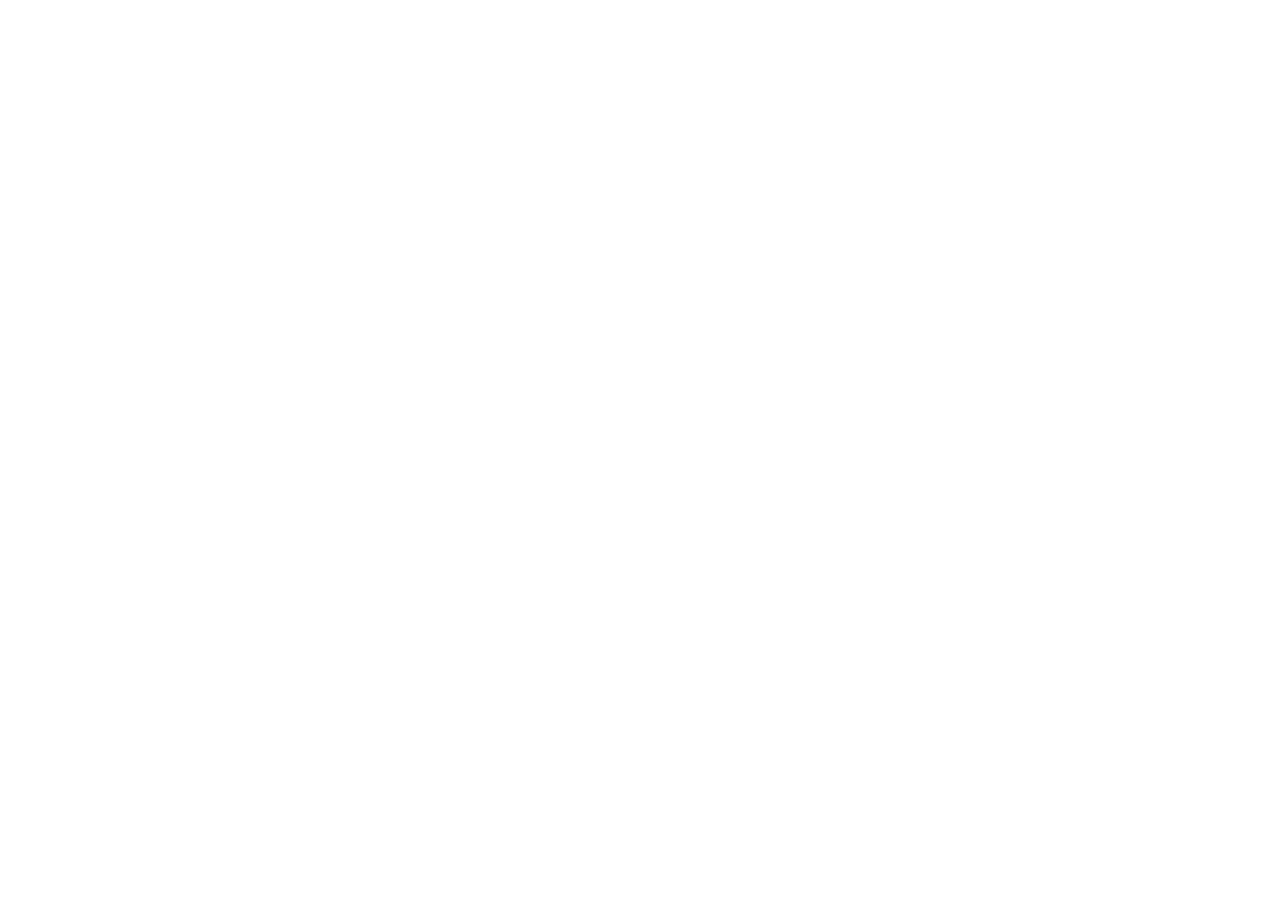
==== category.html @ d8a8d7e3 "html" ====
<!DOCTYPE html>
<html lang="da">
  <head>
    <meta charset="UTF-8" />
    <meta http-equiv="X-UA-Compatible" content="IE=edge" />
    <meta name="viewport" content="width=device-width, initial-scale=1.0" />
    <title>Kategorier</title>
  </head>
  <body></body>
</html>
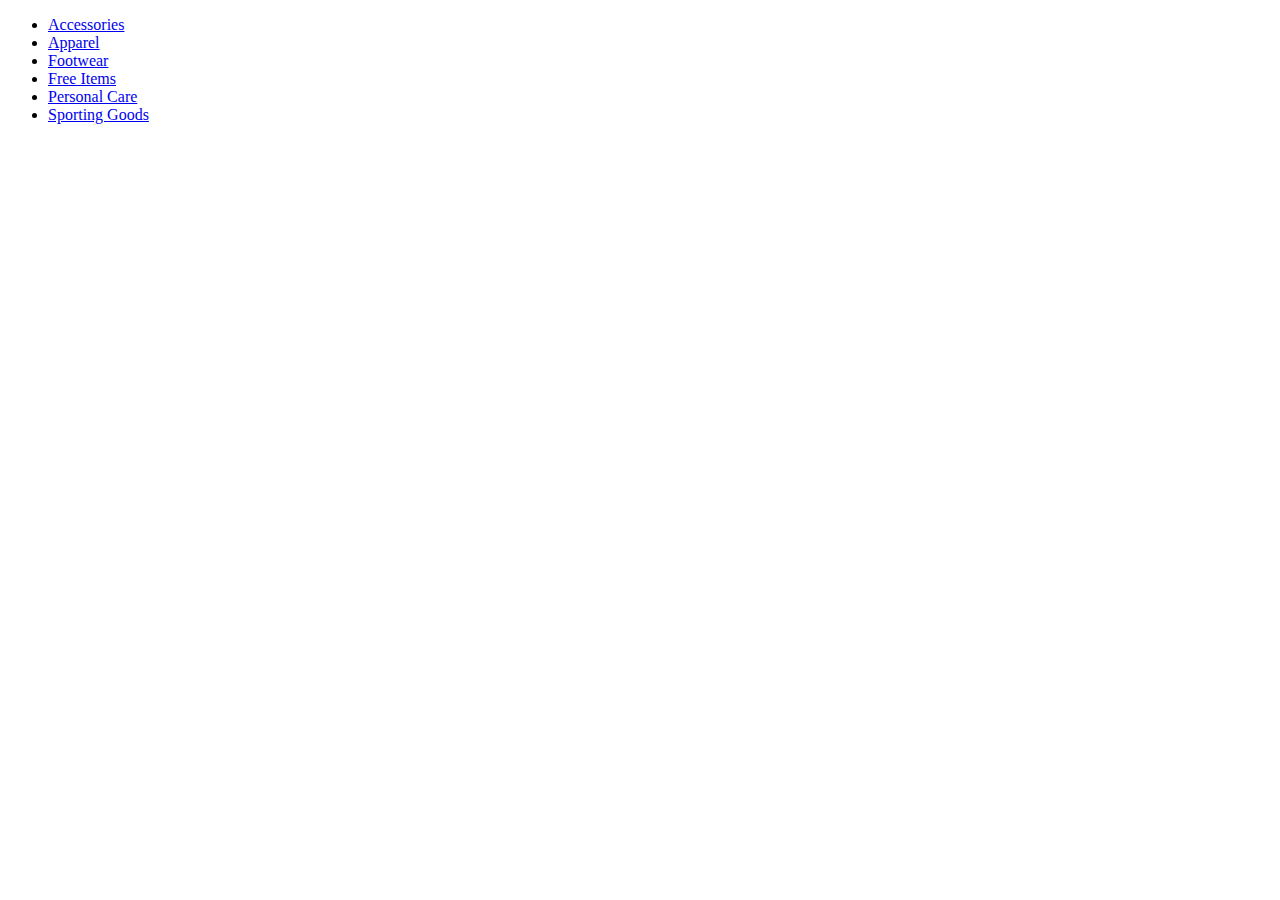
==== commit 1d3e4885: "d" ====
--- a/category.html
+++ b/category.html
@@ -6,5 +6,28 @@
     <meta name="viewport" content="width=device-width, initial-scale=1.0" />
     <title>Kategorier</title>
   </head>
-  <body></body>
+  <body>
+    <section class="kategoriliste">
+      <ul>
+        <li>
+          <a href="productlist.html">Accessories</a>
+        </li>
+        <li>
+          <a href="productlist.html">Apparel</a>
+        </li>
+        <li>
+          <a href="productlist.html">Footwear</a>
+        </li>
+        <li>
+          <a href="productlist.html">Free Items</a>
+        </li>
+        <li>
+          <a href="productlist.html">Personal Care</a>
+        </li>
+        <li>
+          <a href="productlist.html">Sporting Goods</a>
+        </li>
+      </ul>
+    </section>
+  </body>
 </html>
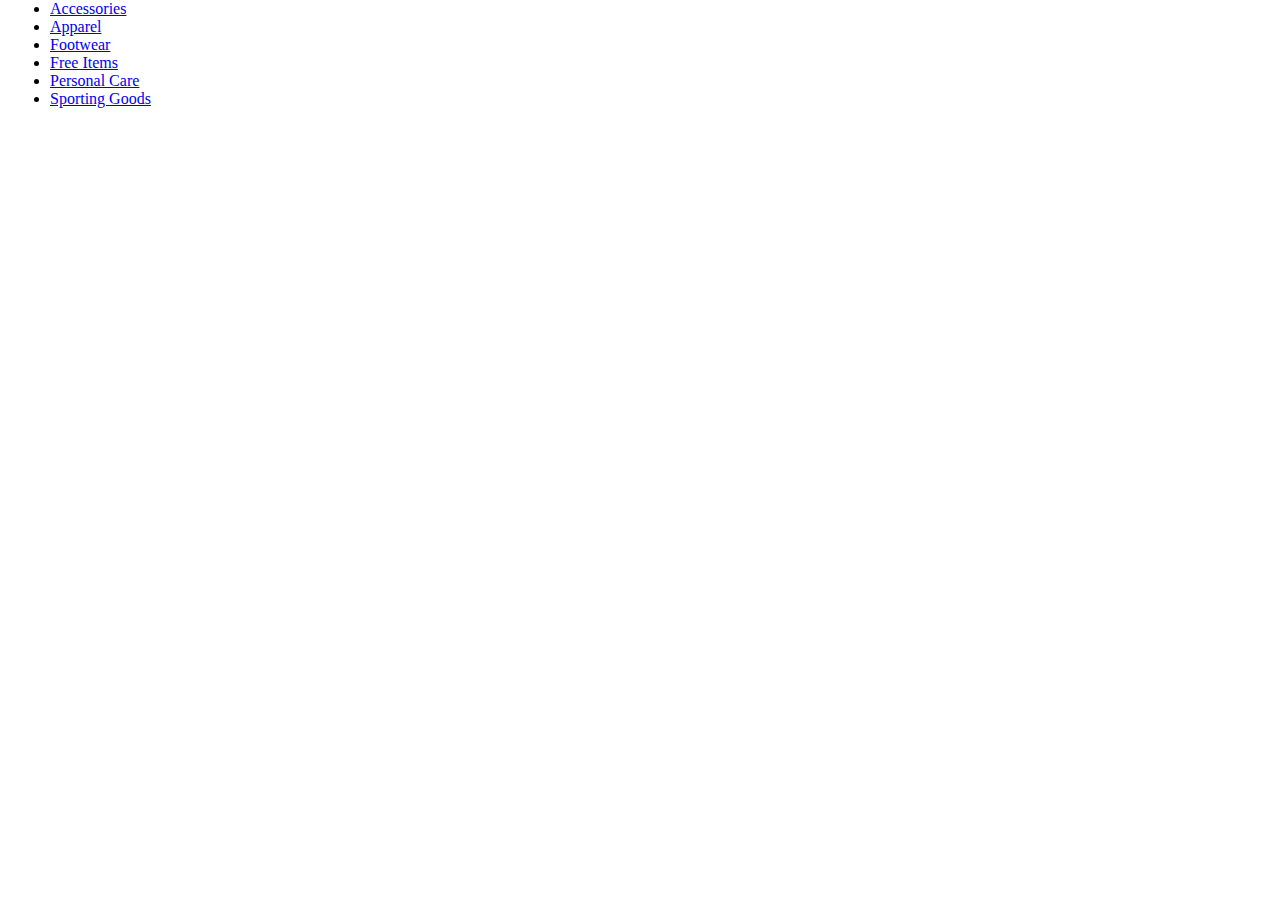
==== commit ad71d9a1: "produktliste" ====
--- a/category.html
+++ b/category.html
@@ -4,6 +4,7 @@
     <meta charset="UTF-8" />
     <meta http-equiv="X-UA-Compatible" content="IE=edge" />
     <meta name="viewport" content="width=device-width, initial-scale=1.0" />
+    <link rel="stylesheet" href="general.css" />
     <title>Kategorier</title>
   </head>
   <body>
--- a/general.css
+++ b/general.css
@@ -0,0 +1,34 @@
+* {
+  margin: 0;
+}
+
+h2 {
+  font-size: 80px;
+  padding-bottom: 20px;
+}
+
+h3 {
+  font-size: 25px;
+  padding-inline-start: 10px;
+}
+
+p {
+  padding-inline-start: 10px;
+}
+
+body {
+  margin-inline-start: 10px;
+}
+.overblik {
+  display: grid;
+  grid-template-columns: repeat(auto-fill, minmax(150px, 350px));
+  gap: 10px;
+}
+
+.produkter {
+  border: solid lightgrey;
+}
+
+img {
+  width: 100%;
+}
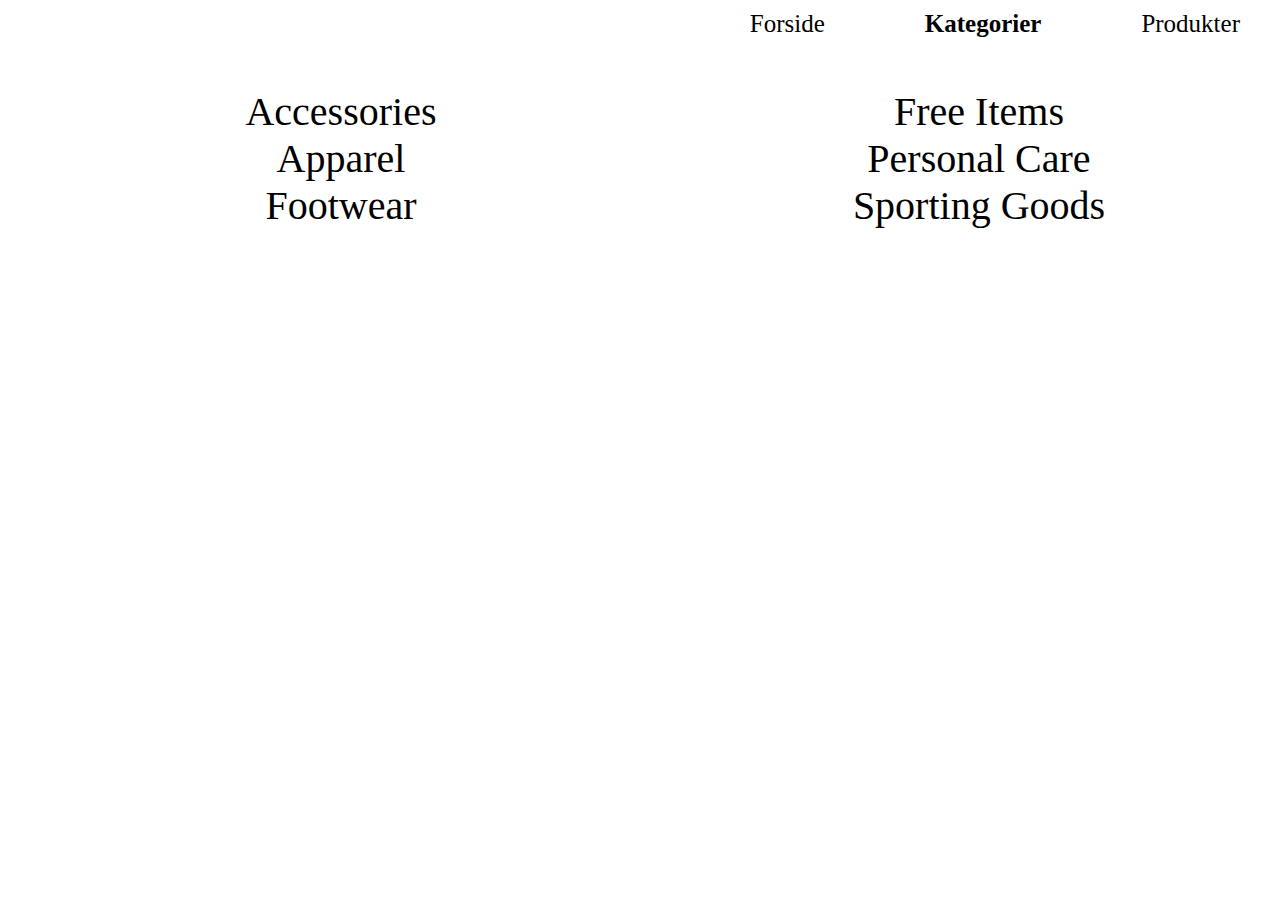
==== commit ba3b6924: "header" ====
--- a/category.html
+++ b/category.html
@@ -8,6 +8,19 @@
     <title>Kategorier</title>
   </head>
   <body>
+    <header>
+      <ul>
+        <li>
+          <a href="index.html">Forside</a>
+        </li>
+        <li>
+          <a href="category.html"><strong>Kategorier</strong></a>
+        </li>
+        <li>
+          <a href="productlist.html">Produkter</a>
+        </li>
+      </ul>
+    </header>
     <section class="kategoriliste">
       <ul>
         <li>
--- a/general.css
+++ b/general.css
@@ -2,26 +2,47 @@
   margin: 0;
 }
 
+header ul {
+  display: flex;
+  margin-top: 10px;
+  flex-flow: wrap;
+  list-style: none;
+  margin-inline: 30px;
+  padding: 0;
+  justify-content: end;
+  gap: 0px;
+}
+
+header a {
+  font-size: 25px;
+  color: black;
+  padding-left: 100px;
+  padding-bottom: 2px;
+  text-decoration: none;
+}
+
 h2 {
-  font-size: 80px;
+  font-size: 60px;
   padding-bottom: 20px;
 }
 
 h3 {
-  font-size: 25px;
+  font-size: 24px;
   padding-inline-start: 10px;
 }
 
 p {
   padding-inline-start: 10px;
+  font-size: 20px;
 }
 
 body {
-  margin-inline-start: 10px;
+  margin-inline: 10px;
 }
 .overblik {
   display: grid;
-  grid-template-columns: repeat(auto-fill, minmax(150px, 350px));
+  place-content: center;
+  grid-template-columns: repeat(auto-fill, minmax(150px, 340px));
   gap: 10px;
 }
 
@@ -31,4 +52,74 @@
 
 img {
   width: 100%;
+  object-fit: cover;
 }
+
+.prisnu {
+  color: red;
+  font-size: 20px;
+}
+
+.prisfor {
+  font-size: 15px;
+  text-decoration-line: line-through;
+}
+
+.produktbillede_solgt img {
+  opacity: 60%;
+}
+
+.udsolgt {
+  position: absolute;
+  opacity: 100;
+  z-index: 10;
+  color: white;
+  padding: 10px;
+  margin-right: 200px;
+  background-color: lightgrey;
+  font-size: 30px;
+}
+
+.grid_info {
+  display: grid;
+  grid-template-columns: 1fr 1fr;
+}
+
+.grid_info img {
+  width: 60%;
+}
+
+.overview h2 {
+  font-size: 35px;
+}
+
+.kurv {
+  margin-inline: 200px;
+  margin-block: 100px;
+  background-color: lightgrey;
+  padding: 30px;
+}
+
+button {
+  background-color: rgb(255, 253, 253);
+  padding: 10px 30px 10px 30px;
+  border: none;
+}
+
+/*kategori*/
+
+.kategoriliste {
+  column-count: 2;
+  padding-top: 50px;
+  text-align: center;
+}
+
+.kategoriliste a {
+  font-size: 40px;
+  text-decoration: none;
+  color: black;
+}
+
+ul {
+  list-style-type: none;
+}
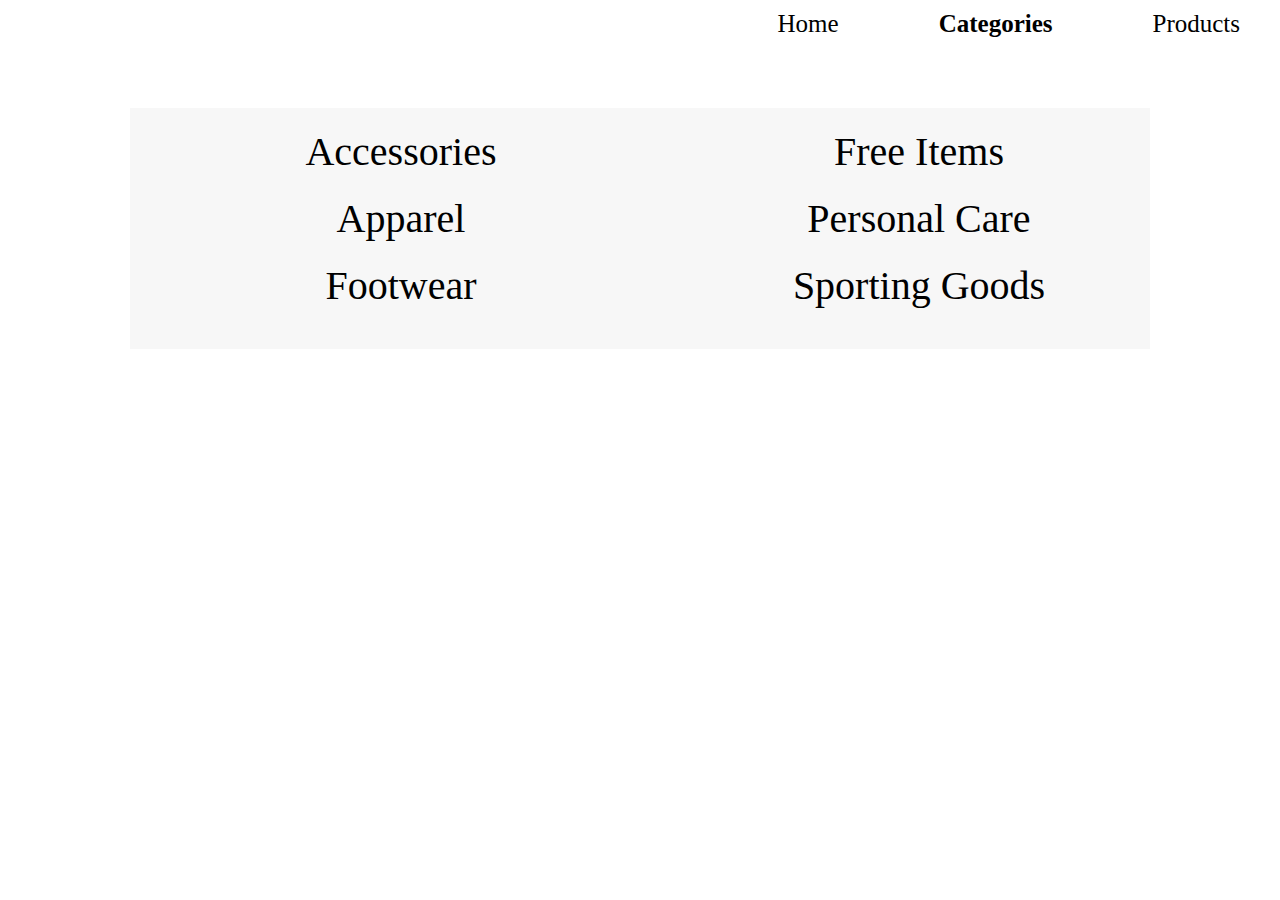
==== commit 9ded60cf: "english" ====
--- a/category.html
+++ b/category.html
@@ -5,19 +5,19 @@
     <meta http-equiv="X-UA-Compatible" content="IE=edge" />
     <meta name="viewport" content="width=device-width, initial-scale=1.0" />
     <link rel="stylesheet" href="general.css" />
-    <title>Kategorier</title>
+    <title>Categories</title>
   </head>
   <body>
     <header>
       <ul>
         <li>
-          <a href="index.html">Forside</a>
+          <a href="index.html">Home</a>
         </li>
         <li>
-          <a href="category.html"><strong>Kategorier</strong></a>
+          <a href="category.html"><strong>Categories</strong></a>
         </li>
         <li>
-          <a href="productlist.html">Produkter</a>
+          <a href="productlist.html">Products</a>
         </li>
       </ul>
     </header>
--- a/general.css
+++ b/general.css
@@ -1,5 +1,9 @@
 * {
   margin: 0;
+}
+
+h4 {
+  font-weight: 100;
 }
 
 header ul {
@@ -13,6 +17,9 @@
   gap: 0px;
 }
 
+header li:hover {
+  transform: scale(1.1);
+}
 header a {
   font-size: 25px;
   color: black;
@@ -24,14 +31,16 @@
 h2 {
   font-size: 60px;
   padding-bottom: 20px;
+  font-weight: 300;
 }
 
-h3 {
+.produkter h3 {
   font-size: 24px;
   padding-inline-start: 10px;
+  font-weight: 400;
 }
 
-p {
+.produkter p {
   padding-inline-start: 10px;
   font-size: 20px;
 }
@@ -47,7 +56,8 @@
 }
 
 .produkter {
-  border: solid lightgrey;
+  border: solid #f7f7f7;
+  background-color: #f7f7f7;
 }
 
 img {
@@ -56,7 +66,7 @@
 }
 
 .prisnu {
-  color: red;
+  color: rgb(180, 11, 11);
   font-size: 20px;
 }
 
@@ -76,17 +86,20 @@
   color: white;
   padding: 10px;
   margin-right: 200px;
-  background-color: lightgrey;
+  background-color: black;
   font-size: 30px;
 }
 
-.grid_info {
-  display: grid;
-  grid-template-columns: 1fr 1fr;
+@media (min-width: 900px) {
+  .grid_info {
+    display: grid;
+    grid-template-columns: 1fr 1fr;
+  }
 }
 
 .grid_info img {
-  width: 60%;
+  width: 70%;
+  margin-top: 20px;
 }
 
 .overview h2 {
@@ -94,24 +107,37 @@
 }
 
 .kurv {
-  margin-inline: 200px;
-  margin-block: 100px;
-  background-color: lightgrey;
+  margin: 100px 100px 200px 100px;
+  background-color: #f7f7f7;
   padding: 30px;
 }
 
 button {
-  background-color: rgb(255, 253, 253);
-  padding: 10px 30px 10px 30px;
+  background-color: black;
+  color: white;
+  padding: 2% 32% 2% 32%;
   border: none;
 }
 
 /*kategori*/
 
 .kategoriliste {
-  column-count: 2;
-  padding-top: 50px;
+  margin-top: 70px;
+  padding-block: 20px;
+  margin-inline: 50px;
+  background-color: #f7f7f7;
   text-align: center;
+}
+
+@media (min-width: 800px) {
+  .kategoriliste {
+    column-count: 2;
+    margin-inline: 120px;
+  }
+}
+
+.kategoriliste li:hover {
+  transform: scale(1.1);
 }
 
 .kategoriliste a {
@@ -120,6 +146,47 @@
   color: black;
 }
 
+.kategoriliste li {
+  padding-bottom: 20px;
+}
+
 ul {
   list-style-type: none;
 }
+
+form,
+button {
+  margin-top: 20px;
+  font-size: 20px;
+}
+
+.kurv p {
+  font-size: 20px;
+}
+
+.kurv h3 {
+  font-size: 30px;
+  padding-top: 40px;
+}
+
+dd {
+  font-size: 20px;
+}
+
+dt {
+  font-size: 25px;
+  padding-bottom: 10px;
+}
+
+.tilbage {
+  font-size: 25px;
+  background-color: #f7f7f7;
+  padding: 10px 30px 10px 30px;
+  border: black solid;
+  color: black;
+  text-decoration: none;
+}
+
+select {
+  padding: 8px;
+}
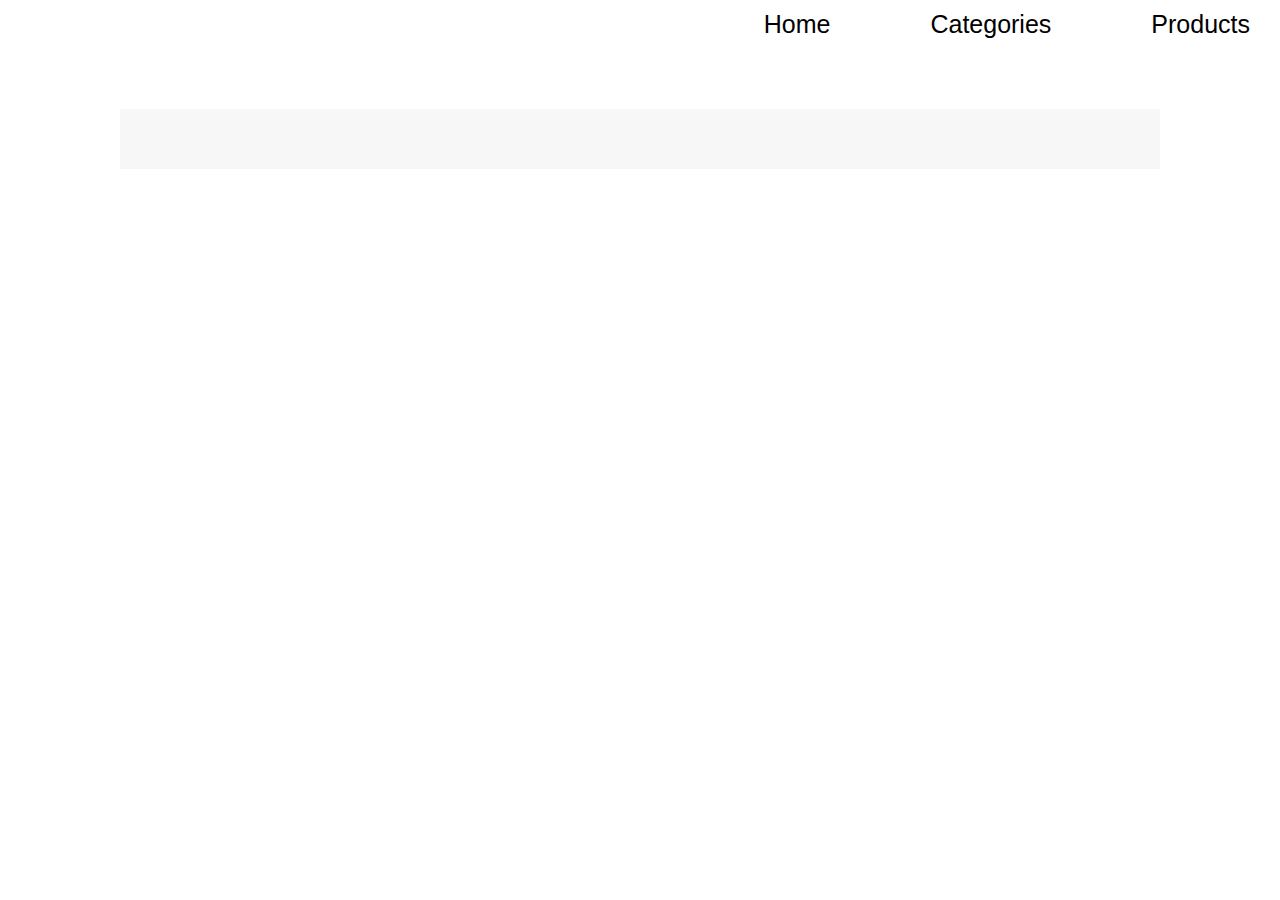
==== commit dc571486: "virker" ====
--- a/category.html
+++ b/category.html
@@ -22,26 +22,11 @@
       </ul>
     </header>
     <section class="kategoriliste">
+      <template> <a class="read-more" href="productlist.html">Accessories</a></template>
       <ul>
-        <li>
-          <a href="productlist.html">Accessories</a>
-        </li>
-        <li>
-          <a href="productlist.html">Apparel</a>
-        </li>
-        <li>
-          <a href="productlist.html">Footwear</a>
-        </li>
-        <li>
-          <a href="productlist.html">Free Items</a>
-        </li>
-        <li>
-          <a href="productlist.html">Personal Care</a>
-        </li>
-        <li>
-          <a href="productlist.html">Sporting Goods</a>
-        </li>
+        <li></li>
       </ul>
     </section>
+    <script src="js/category.js"></script>
   </body>
 </html>
--- a/general.css
+++ b/general.css
@@ -1,5 +1,6 @@
 * {
   margin: 0;
+  padding: 0;
 }
 
 h4 {
@@ -24,6 +25,8 @@
   font-size: 25px;
   color: black;
   padding-left: 100px;
+  font-family: "Gill Sans", "Gill Sans MT", Calibri, "Trebuchet MS", sans-serif;
+  font-weight: 200;
   padding-bottom: 2px;
   text-decoration: none;
 }
@@ -31,33 +34,45 @@
 h2 {
   font-size: 60px;
   padding-bottom: 20px;
+  font-family: "Gill Sans", "Gill Sans MT", Calibri, "Trebuchet MS", sans-serif;
+  margin-inline-start: 20px;
   font-weight: 300;
 }
 
 .produkter h3 {
-  font-size: 24px;
+  font-size: 15px;
+  font-family: "Gill Sans", "Gill Sans MT", Calibri, "Trebuchet MS", sans-serif;
+  font-weight: 200;
+  text-transform: uppercase;
   padding-inline-start: 10px;
-  font-weight: 400;
-}
-
-.produkter p {
-  padding-inline-start: 10px;
-  font-size: 20px;
-}
-
-body {
-  margin-inline: 10px;
-}
+}
+
+footer {
+  background-color: #cde2f7;
+  padding-top: 30px;
+  padding-bottom: 50px;
+  margin-inline-start: 0;
+  margin-top: 60px;
+}
+
+.fod {
+  padding-inline-start: 20px;
+  color: black;
+}
+
 .overblik {
   display: grid;
   place-content: center;
   grid-template-columns: repeat(auto-fill, minmax(150px, 340px));
-  gap: 10px;
+  gap: 15px;
+  margin-bottom: 50px;
 }
 
 .produkter {
   border: solid #f7f7f7;
   background-color: #f7f7f7;
+  margin-bottom: 20px;
+  position: relative;
 }
 
 img {
@@ -68,31 +83,55 @@
 .prisnu {
   color: rgb(180, 11, 11);
   font-size: 20px;
+  padding-top: 5px;
+  padding-inline-start: 10px;
+  font-weight: 200;
 }
 
 .prisfor {
   font-size: 15px;
+  color: rgb(80, 80, 80);
   text-decoration-line: line-through;
+  font-family: "Gill Sans", "Gill Sans MT", Calibri, "Trebuchet MS", sans-serif;
+  padding-inline-start: 10px;
+  margin-bottom: 10px;
 }
 
 .produktbillede_solgt img {
   opacity: 60%;
 }
 
+.tilbud {
+  position: absolute;
+  font-family: "Gill Sans", "Gill Sans MT", Calibri, "Trebuchet MS", sans-serif;
+  top: 2px;
+  right: 2px;
+  border-radius: 50%;
+  color: rgb(180, 11, 11);
+  padding: 20px 15px 20px 15px;
+  font-weight: 200;
+  text-transform: uppercase;
+  background-color: #f7f7f7;
+  font-size: 15px;
+}
+
 .udsolgt {
   position: absolute;
-  opacity: 100;
-  z-index: 10;
+  top: 200px;
+  right: 0px;
   color: white;
-  padding: 10px;
-  margin-right: 200px;
+  padding: 10px 82px 10px 107px;
   background-color: black;
   font-size: 30px;
+  text-transform: uppercase;
+  font-weight: 100;
+  font-family: "Gill Sans", "Gill Sans MT", Calibri, "Trebuchet MS", sans-serif;
 }
 
 @media (min-width: 900px) {
   .grid_info {
     display: grid;
+
     grid-template-columns: 1fr 1fr;
   }
 }
@@ -100,6 +139,10 @@
 .grid_info img {
   width: 70%;
   margin-top: 20px;
+}
+
+.overview {
+  margin-inline-start: 20px;
 }
 
 .overview h2 {
@@ -127,6 +170,8 @@
   margin-inline: 50px;
   background-color: #f7f7f7;
   text-align: center;
+  font-family: "Gill Sans", "Gill Sans MT", Calibri, "Trebuchet MS", sans-serif;
+  font-weight: 200;
 }
 
 @media (min-width: 800px) {
@@ -158,15 +203,24 @@
 button {
   margin-top: 20px;
   font-size: 20px;
-}
-
-.kurv p {
-  font-size: 20px;
+  font-family: "Gill Sans", "Gill Sans MT", Calibri, "Trebuchet MS", sans-serif;
+  font-weight: 200;
+}
+
+.brand,
+.color {
+  font-size: 20px;
+  font-weight: 200;
+  text-transform: uppercase;
+  font-family: "Gill Sans", "Gill Sans MT", Calibri, "Trebuchet MS", sans-serif;
 }
 
 .kurv h3 {
-  font-size: 30px;
+  font-size: 25px;
   padding-top: 40px;
+  font-family: "Gill Sans", "Gill Sans MT", Calibri, "Trebuchet MS", sans-serif;
+  font-weight: 500;
+  text-transform: uppercase;
 }
 
 dd {
@@ -179,14 +233,25 @@
 }
 
 .tilbage {
-  font-size: 25px;
-  background-color: #f7f7f7;
-  padding: 10px 30px 10px 30px;
-  border: black solid;
+  font-size: 15px;
+  display: flex;
+  margin-inline-start: 20px;
+  margin-bottom: 20px;
+}
+
+.tilbage a {
   color: black;
   text-decoration: none;
+  font-weight: 200;
+  text-transform: uppercase;
+  font-family: "Gill Sans", "Gill Sans MT", Calibri, "Trebuchet MS", sans-serif;
+  padding-left: 4px;
 }
 
 select {
   padding: 8px;
 }
+
+.hide {
+  display: none;
+}
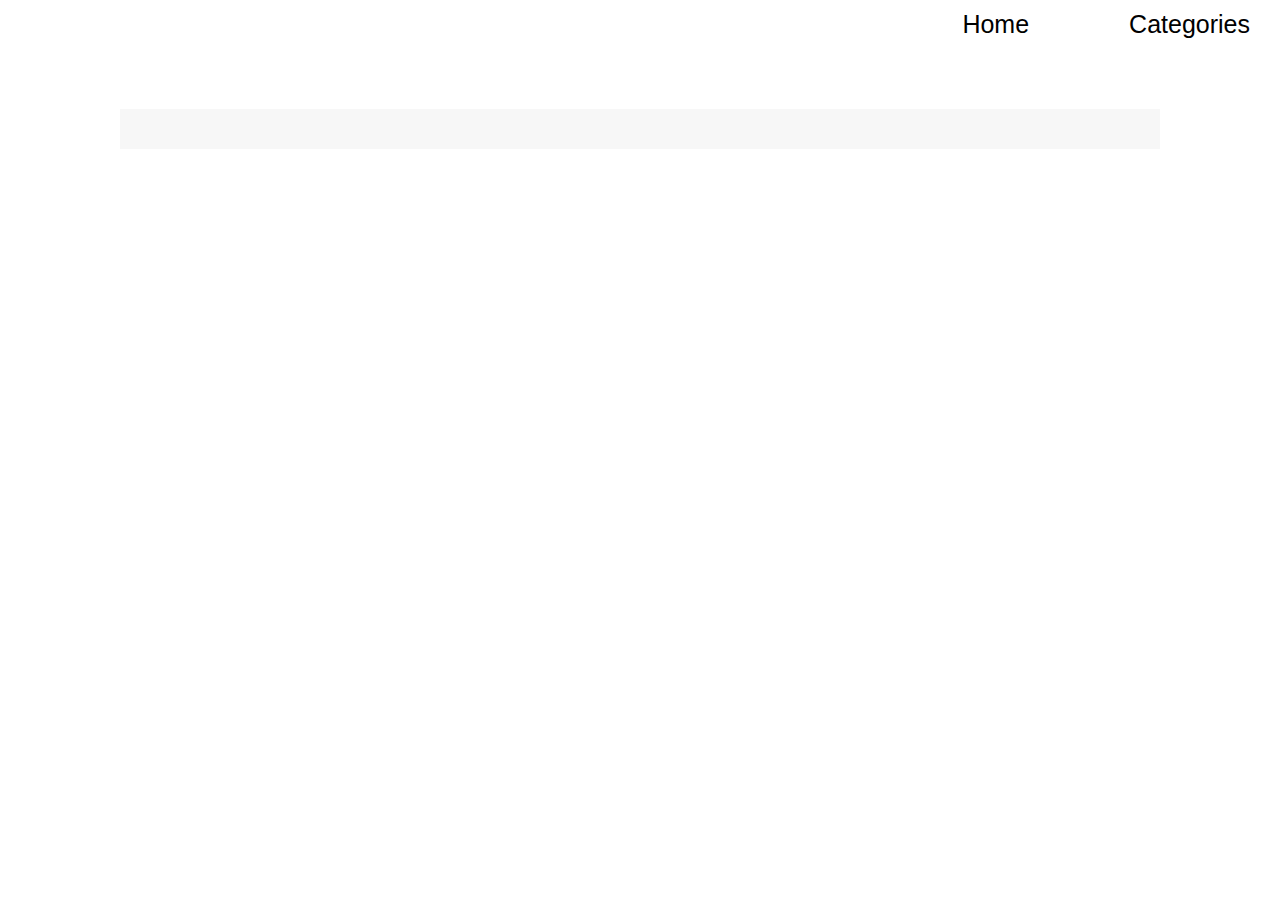
==== commit 2901e4fd: "links" ====
--- a/category.html
+++ b/category.html
@@ -16,9 +16,6 @@
         <li>
           <a href="category.html"><strong>Categories</strong></a>
         </li>
-        <li>
-          <a href="productlist.html">Products</a>
-        </li>
       </ul>
     </header>
     <section class="kategoriliste">
--- a/general.css
+++ b/general.css
@@ -175,9 +175,12 @@
 }
 
 @media (min-width: 800px) {
+  .kategoriliste li {
+    display: none;
+  }
   .kategoriliste {
+    margin-inline: 120px;
     column-count: 2;
-    margin-inline: 120px;
   }
 }
 
@@ -187,16 +190,15 @@
 
 .kategoriliste a {
   font-size: 40px;
+  padding-inline: 20px;
+  display: flex;
+  flex-direction: column-reverse;
   text-decoration: none;
   color: black;
 }
 
 .kategoriliste li {
   padding-bottom: 20px;
-}
-
-ul {
-  list-style-type: none;
 }
 
 form,
@@ -233,15 +235,18 @@
 }
 
 .tilbage {
-  font-size: 15px;
   display: flex;
   margin-inline-start: 20px;
   margin-bottom: 20px;
 }
 
-.tilbage a {
+.tilbage a,
+input {
   color: black;
   text-decoration: none;
+  border: none;
+  background-color: white;
+  font-size: 15px;
   font-weight: 200;
   text-transform: uppercase;
   font-family: "Gill Sans", "Gill Sans MT", Calibri, "Trebuchet MS", sans-serif;
@@ -255,3 +260,7 @@
 .hide {
   display: none;
 }
+
+li {
+  list-style: none;
+}
